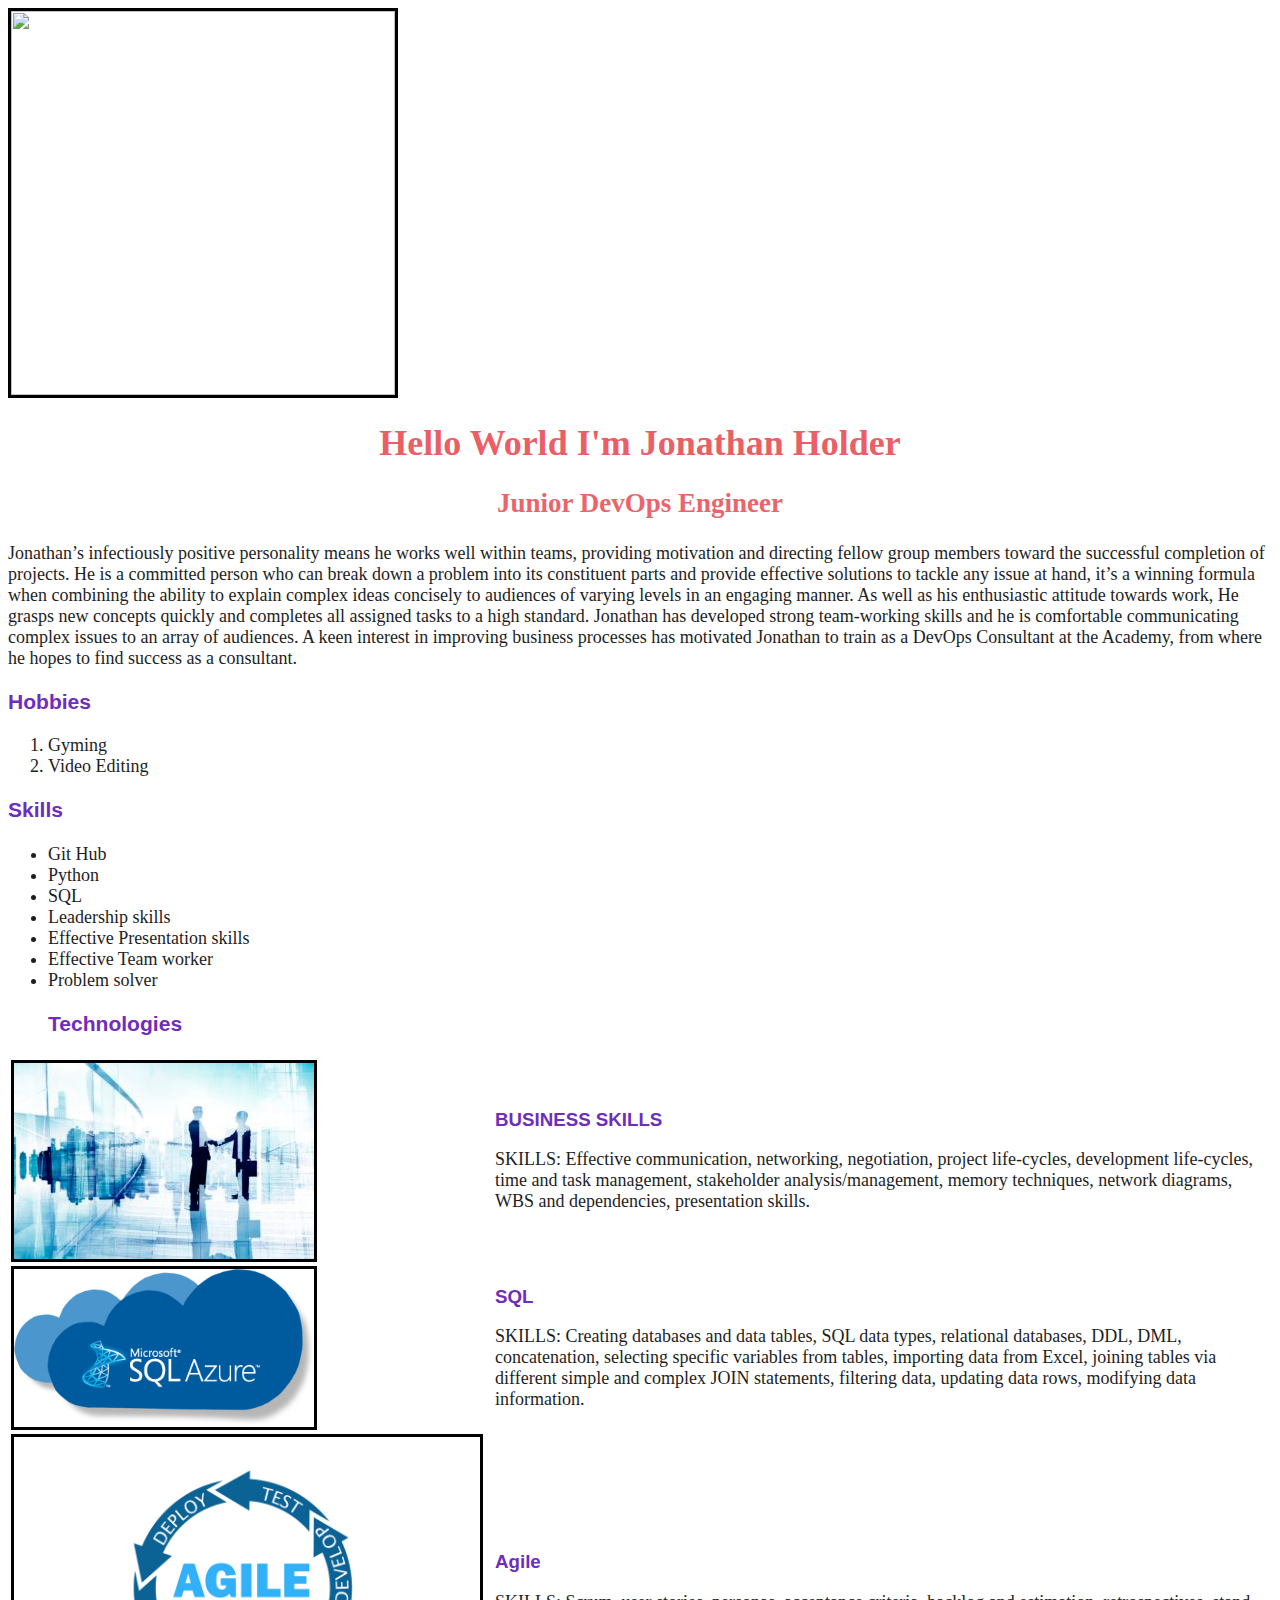
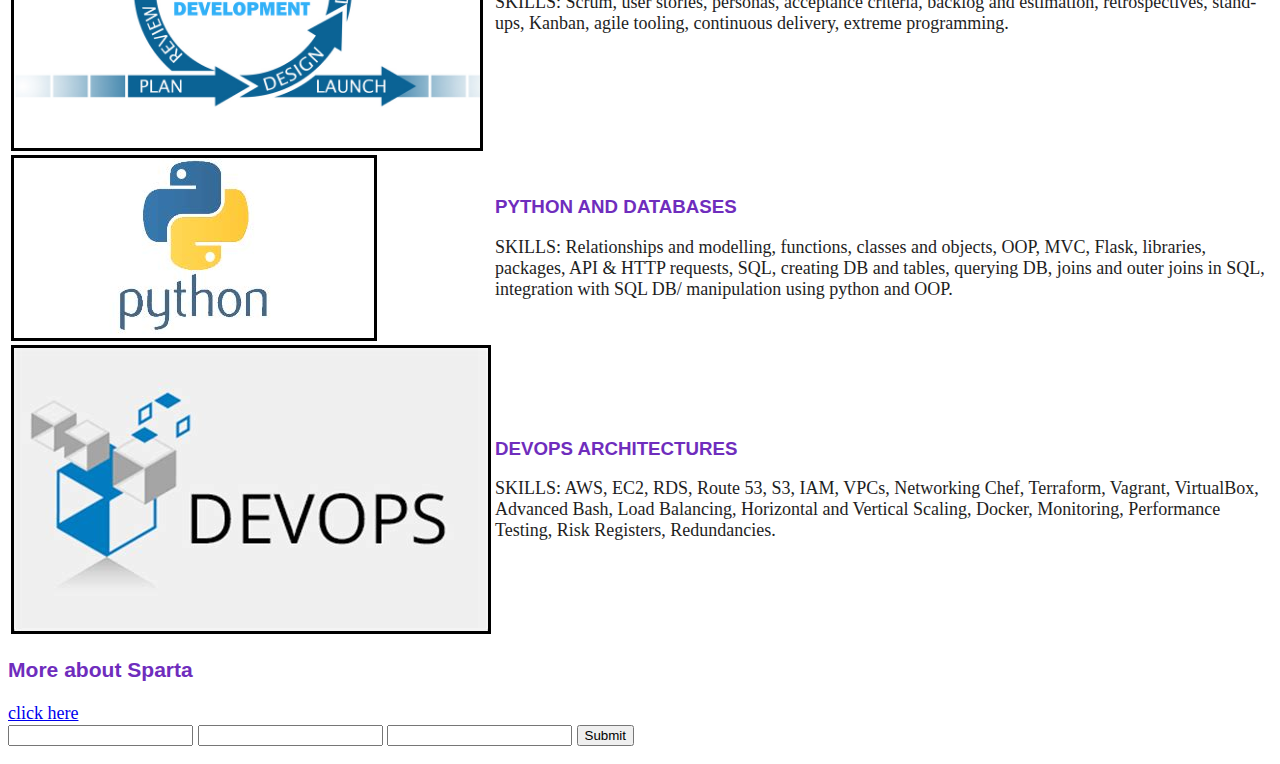
==== front-end-course/HTML_CSS/profile.html @ 728abaa6 "finished the html with a bit of css" ====
<html>
	<head>
		<meta charset="utf-8">
		<title>Jonathan holder profile!</title>
		<link rel="stylesheet" type="text/css" href="style.css">
 
	
	</head></p>
				<img src="photos/jon-pic.jpg" sizes="width: 384px" style="
					width: 384px 
				">
	<body>
		<h1> Hello World I'm Jonathan Holder</h1>
				<h2> Junior DevOps Engineer </h2>
	<div class="Top div"> 				
				<h1></h1>
				


				<h3></h3>
	</div>

		<div class="section-white">
				<p>Jonathan’s infectiously positive personality means he works well within teams, providing motivation and directing fellow group members toward the successful completion of projects. 
		He is a committed person who can break down a problem into its constituent parts and provide effective solutions to tackle any issue at hand, it’s a winning formula when combining the ability to explain complex ideas concisely to audiences of varying levels in an engaging manner. As well as his enthusiastic attitude towards work, He grasps new concepts quickly and completes all assigned tasks to a high standard. Jonathan has developed strong team-working skills and he is comfortable communicating complex issues to an array of audiences. A keen interest in improving business processes has motivated Jonathan to train as a DevOps Consultant at the Academy, from where he hopes to find success as a consultant. </p>
		</div>

	<div class="section-white">
		<h3>Hobbies</h3>
		<ol>
			<li>Gyming</li>
			<li>Video Editing</li>
			

		</ol>
		<h3> Skills </h3>
		<ul>
			<li>Git Hub</li>
			<li>Python</li>  
			<li>SQL</li> 
			<li>Leadership skills</li> 
			<li>Effective Presentation skills</li> 
			<li>Effective Team worker</li> 
			<li>Problem solver</li> 

		<h3>Technologies</h3>

	</div>


<div class="section-white">
		
	
		<table>
			<tr>
			    <td> <img src="photos/business_3.jfif ">
				</td>


				
				<td><h3> BUSINESS SKILLS </h3>
				 <p>SKILLS: Effective communication, networking, negotiation, project life-cycles, development life-cycles, time and task management, stakeholder analysis/management, memory techniques, network diagrams, WBS and dependencies, presentation skills. 

                    </p>
                </td>         	
			

                <tr>
			    <td><img src="photos/sqlpic.png"  
				style="width: 300px"></td>

				<td><h3>SQL</h3>
				<p>SKILLS: Creating databases and data tables, SQL data types, relational databases, DDL, DML, concatenation, selecting specific variables from tables, importing data from Excel, joining tables via different simple and complex JOIN statements, filtering data, updating data rows, modifying data information. 
					</p>
				</td>
				</tr>

				
				<tr>
			    <td><img src="photos/Agile.jpg" style="width: 466px;"></td>
				<td><h3>Agile</h3>
				<p> SKILLS: Scrum, user stories, personas, acceptance criteria, backlog and estimation, retrospectives, stand-ups, Kanban, agile tooling, continuous delivery, extreme programming. </p>
				</td>
			    </tr>

			    <tr>
			    <td><img src="photos/pythonimage.jfif"></td>
				<td><h3>PYTHON AND DATABASES</h3>
				<p> SKILLS: Relationships and modelling, functions, classes and objects, OOP, MVC, Flask, libraries, packages, API & HTTP requests, SQL, creating DB and tables, querying DB, joins and outer joins in SQL, integration with SQL DB/ manipulation using python and OOP. </p>

			    </td>
			    </tr>

			    <tr>			   
			     <td><img src="photos/devops.jfif"> </td>
			     <td><h3>DEVOPS ARCHITECTURES </h3>
				 <p>SKILLS: AWS, EC2, RDS, Route 53, S3, IAM, VPCs, Networking Chef, Terraform, Vagrant, VirtualBox, Advanced Bash, Load Balancing, Horizontal and Vertical Scaling, Docker, Monitoring, Performance Testing, Risk Registers, Redundancies.	</p>
			</td>

			</tr>


		</table>

</div> 

		</ul>		

		<h3>More about Sparta</h3>

		<a href="https://www.spartaglobal.com/"> click here </a>
		
		


		<form action="">
			<input type="text">
			<input type="email" id="">
			<input type="password" name="" id="">
			<input type="submit" name="" id="">
		</form>


	</body>
</html>
---- front-end-course/HTML_CSS/style.css ----
/*using the HTML tag selector*/


img{border: solid 3px black;
	text-align: center;

}

h1,h2 { text-align: center;
	color:rgba(234, 84, 91, 0.95);
    font-family: 'Roboto mono', serif;
}  

h3{ 
	color: #6F2DBD;
	font-family: 'Roboto', sans-serif;
}

p {
	color: #6F2DBD;
	font-family: 'Roboto', sans-serif;
	font-size: 18px

}


h2, h4{
	color:#ea545b;
	opacity: 0.90

}

p, body{
	color: rgb(30, 30, 30);
	font-family: 'Roboto';
	font-size: 18px;
	font-size: :'Roboto',sans-serif;

}.selection-white{
background-color: white

}
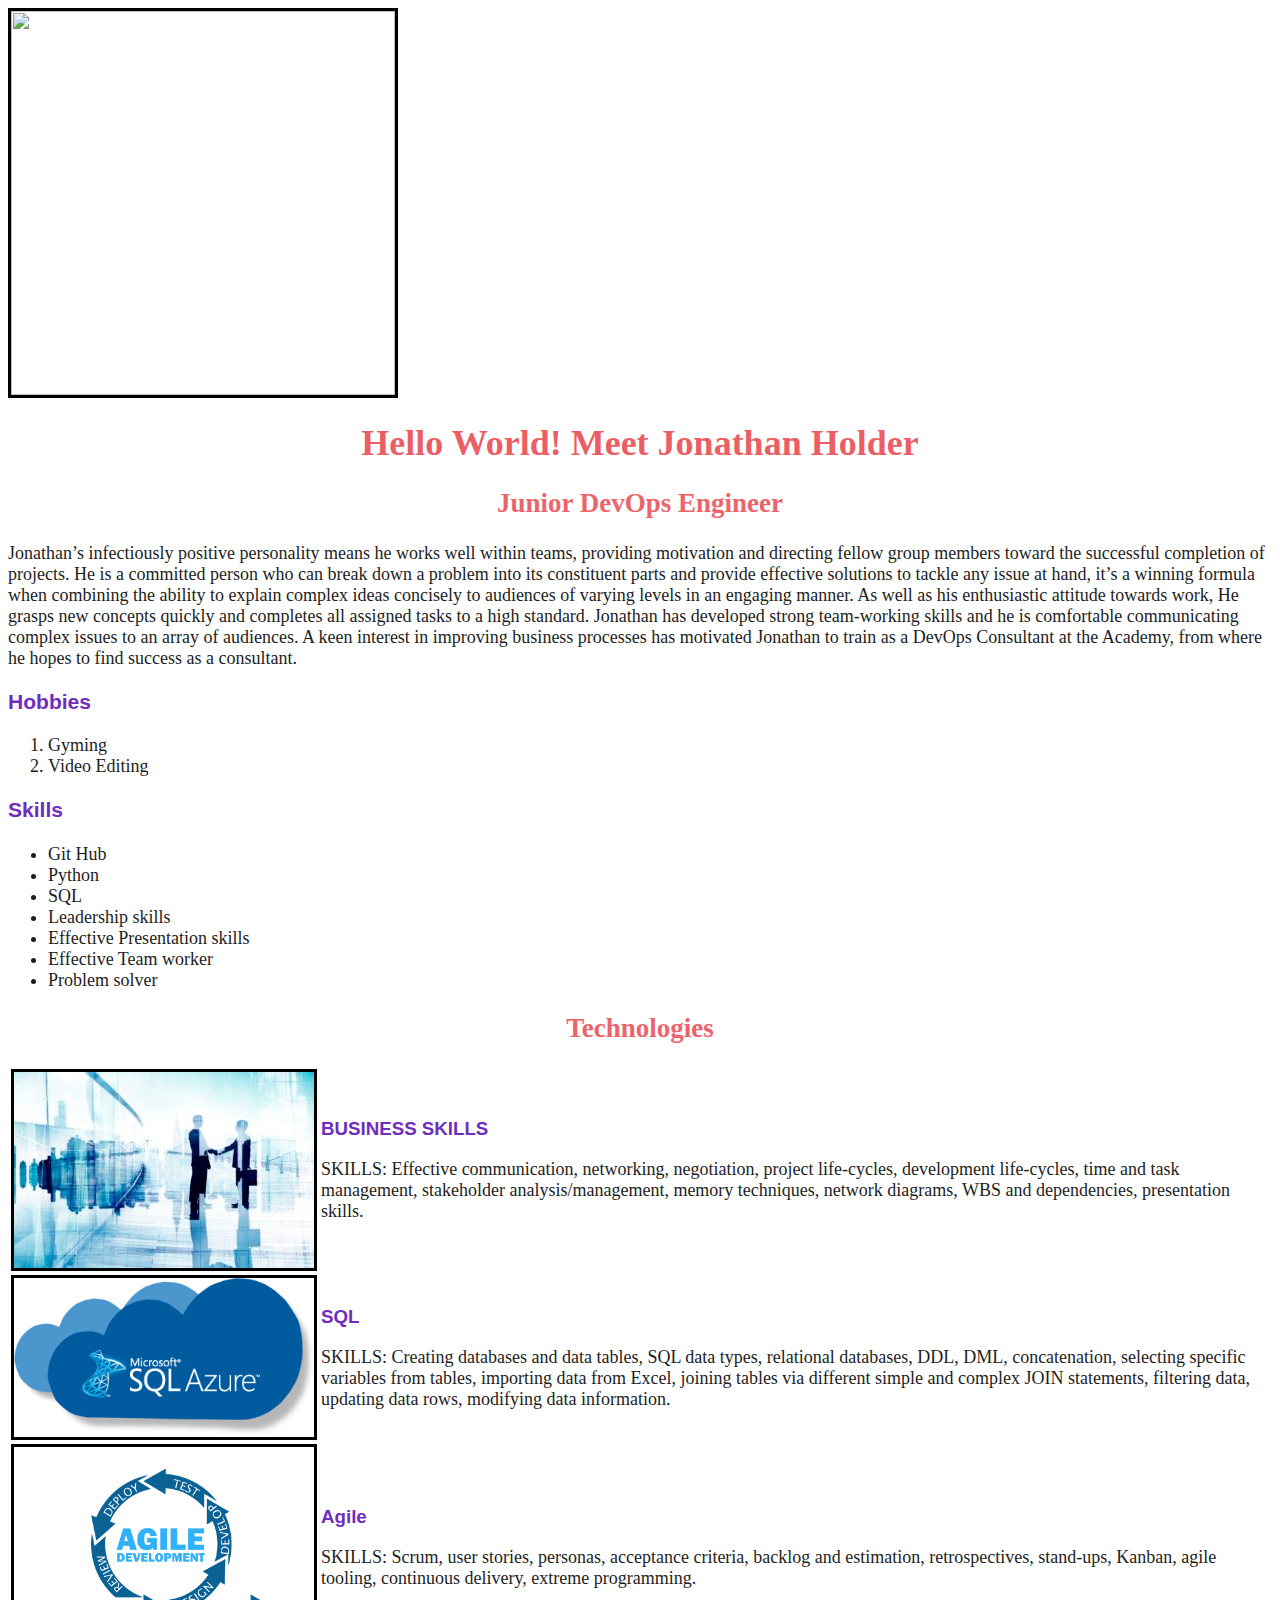
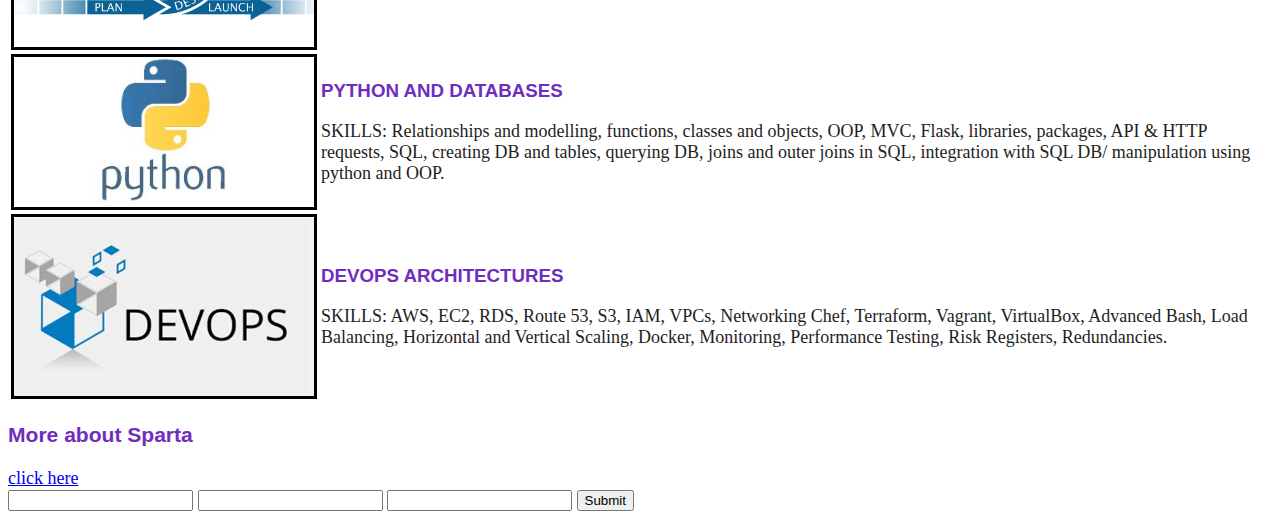
==== commit 4c7ec7de: "meets the DOD" ====
--- a/front-end-course/HTML_CSS/profile.html
+++ b/front-end-course/HTML_CSS/profile.html
@@ -10,7 +10,7 @@
 					width: 384px 
 				">
 	<body>
-		<h1> Hello World I'm Jonathan Holder</h1>
+		<h1> Hello World! Meet Jonathan Holder</h1>
 				<h2> Junior DevOps Engineer </h2>
 	<div class="Top div"> 				
 				<h1></h1>
@@ -25,27 +25,27 @@
 		He is a committed person who can break down a problem into its constituent parts and provide effective solutions to tackle any issue at hand, it’s a winning formula when combining the ability to explain complex ideas concisely to audiences of varying levels in an engaging manner. As well as his enthusiastic attitude towards work, He grasps new concepts quickly and completes all assigned tasks to a high standard. Jonathan has developed strong team-working skills and he is comfortable communicating complex issues to an array of audiences. A keen interest in improving business processes has motivated Jonathan to train as a DevOps Consultant at the Academy, from where he hopes to find success as a consultant. </p>
 		</div>
 
-	<div class="section-white">
-		<h3>Hobbies</h3>
-		<ol>
-			<li>Gyming</li>
-			<li>Video Editing</li>
-			
+		<div class="indented block">
+			<h3>Hobbies</h3>
+			<ol>
+				<li>Gyming</li>
+				<li>Video Editing</li>
+				
 
-		</ol>
-		<h3> Skills </h3>
-		<ul>
-			<li>Git Hub</li>
-			<li>Python</li>  
-			<li>SQL</li> 
-			<li>Leadership skills</li> 
-			<li>Effective Presentation skills</li> 
-			<li>Effective Team worker</li> 
-			<li>Problem solver</li> 
+			</ol>
+			<h3> Skills </h3>
+			<ul>
+				<li>Git Hub</li>
+				<li>Python</li>  
+				<li>SQL</li> 
+				<li>Leadership skills</li> 
+				<li>Effective Presentation skills</li> 
+				<li>Effective Team worker</li> 
+				<li>Problem solver</li> 
+		</div>
+		<h2>Technologies</h2>
 
-		<h3>Technologies</h3>
-
-	</div>
+	
 
 
 <div class="section-white">
@@ -77,14 +77,14 @@
 
 				
 				<tr>
-			    <td><img src="photos/Agile.jpg" style="width: 466px;"></td>
+			    <td><img src="photos/Agile.jpg" style="width: 300px;"></td>
 				<td><h3>Agile</h3>
 				<p> SKILLS: Scrum, user stories, personas, acceptance criteria, backlog and estimation, retrospectives, stand-ups, Kanban, agile tooling, continuous delivery, extreme programming. </p>
 				</td>
 			    </tr>
 
 			    <tr>
-			    <td><img src="photos/pythonimage.jfif"></td>
+			    <td><img src="photos/pythonimage.jfif"style="width: 300px;"></td>
 				<td><h3>PYTHON AND DATABASES</h3>
 				<p> SKILLS: Relationships and modelling, functions, classes and objects, OOP, MVC, Flask, libraries, packages, API & HTTP requests, SQL, creating DB and tables, querying DB, joins and outer joins in SQL, integration with SQL DB/ manipulation using python and OOP. </p>
 
@@ -92,7 +92,7 @@
 			    </tr>
 
 			    <tr>			   
-			     <td><img src="photos/devops.jfif"> </td>
+			     <td><img src="photos/devops.jfif"style="width: 300px;"> </td>
 			     <td><h3>DEVOPS ARCHITECTURES </h3>
 				 <p>SKILLS: AWS, EC2, RDS, Route 53, S3, IAM, VPCs, Networking Chef, Terraform, Vagrant, VirtualBox, Advanced Bash, Load Balancing, Horizontal and Vertical Scaling, Docker, Monitoring, Performance Testing, Risk Registers, Redundancies.	</p>
 			</td>
